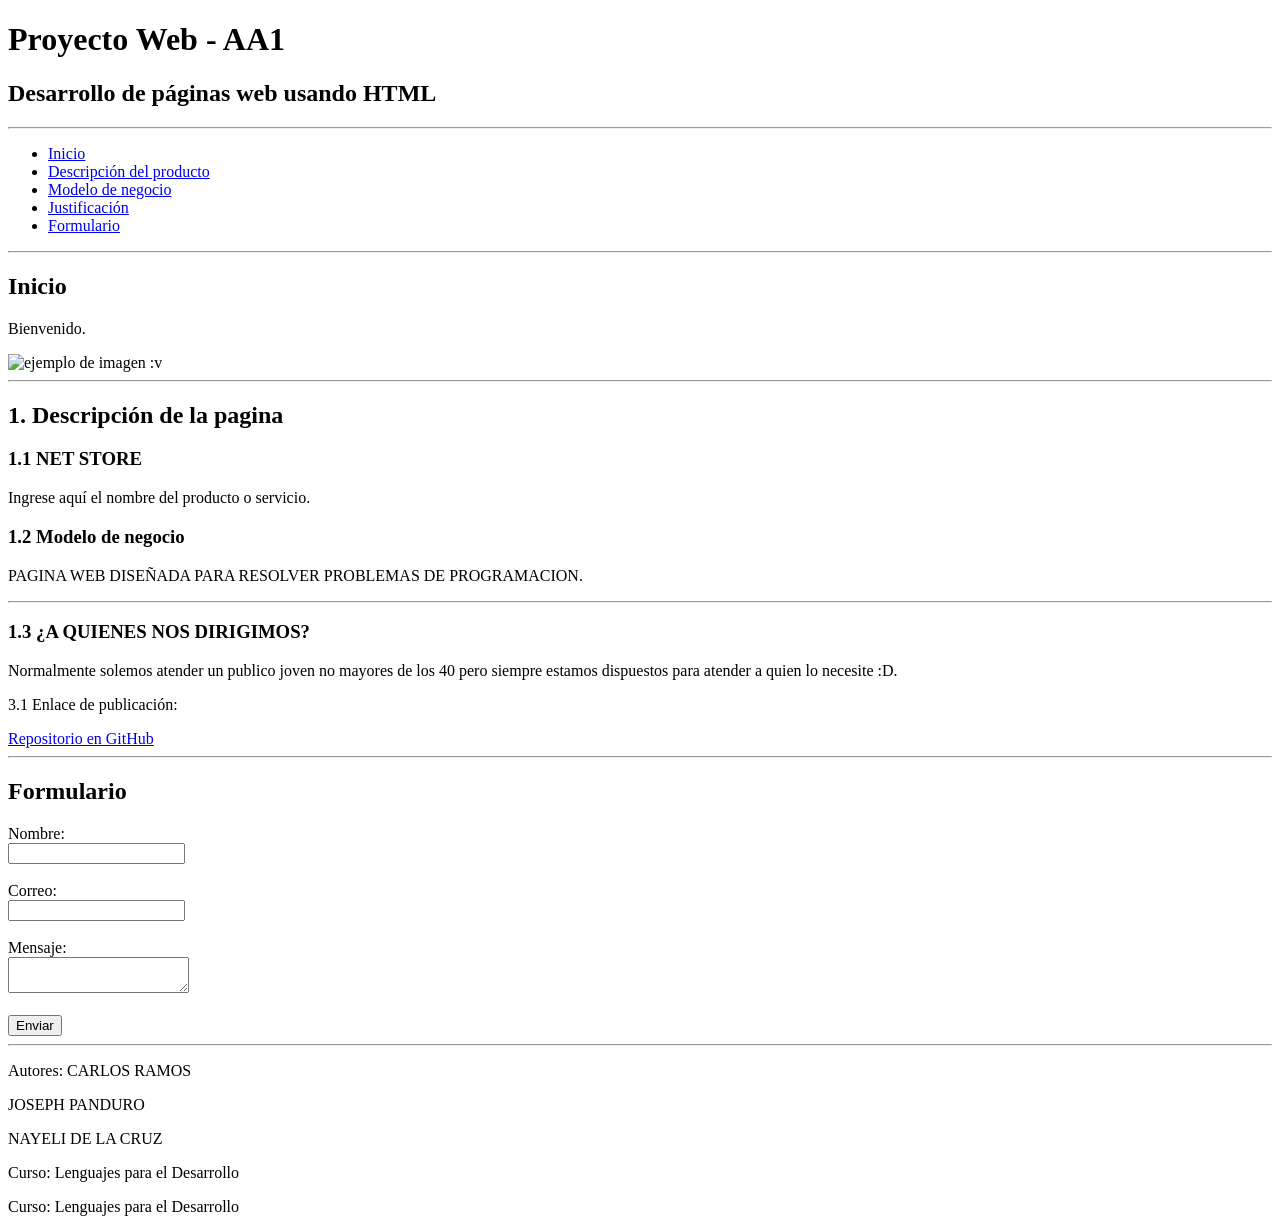
==== index.html @ 42b36934 "Add files via upload" ====
<!DOCTYPE html>
<html lang="es">
<head>
    <meta charset="UTF-8">
    <title>AA1 - MI PAGINA WEB</title>
</head>
<body>

    <!-- ENCABEZADO -->
    <header>
        <h1>Proyecto Web - AA1</h1>
        <h2>Desarrollo de páginas web usando HTML</h2>
    </header>

    <hr>

    <!-- MENÚ DE NAVEGACIÓN (Pestañas) -->
    <nav>
        <ul>
            <li><a href="#inicio">Inicio</a></li>
            <li><a href="#descripcion">Descripción del producto</a></li>
            <li><a href="#modelo">Modelo de negocio</a></li>
            <li><a href="#justificacion">Justificación</a></li>
            <li><a href="#formulario">Formulario</a></li>
        </ul>
    </nav>

    <hr>

    <!-- CUERPO DE LA PÁGINA -->

    <!-- INICIO -->

    <section id="inicio">
        <h2>Inicio</h2>
      
        <p>Bienvenido.</p>
        <img src="https://i.blogs.es/8e311d/dragon-ball/1200_900.jpeg" alt="ejemplo de imagen :v" width="300">
    </section>

    <hr>

    <!-- DESCRIPCIÓN DEL PRODUCTO -->
    <section id="descripcion">
        <h2>1. Descripción de la pagina</h2>

        <h3>1.1 NET STORE</h3>
        <p>Ingrese aquí el nombre del producto o servicio.</p>

        <h3>1.2 Modelo de negocio</h3>
        <p>PAGINA WEB DISEÑADA PARA RESOLVER PROBLEMAS DE PROGRAMACION.</p>
    </section>

    <hr>

    <!-- JUSTIFICACIÓN -->
    <section id="justificacion">
        <h3>1.3 ¿A QUIENES NOS DIRIGIMOS? </h3>
        <p>Normalmente solemos atender un publico joven no mayores de los 40 pero siempre estamos dispuestos para atender a quien lo necesite :D.</p>

        <p>3.1 Enlace de publicación:</p>
        <a href="https://github.com/Carlos520-66/proyecto1-grupo3" target="_blank" rel="noopener noreferrer">Repositorio en GitHub</a>
    </section>

    <hr>

    <!-- FORMULARIO -->
    <section id="formulario">
        <h2>Formulario</h2>

        <form>
            <label>Nombre:</label><br>
            <input type="text" name="nombre"><br><br>

            <label>Correo:</label><br>
            <input type="email" name="correo"><br><br>

            <label>Mensaje:</label><br>
            <textarea name="mensaje"></textarea><br><br>

            <input type="submit" value="Enviar">
        </form>
    </section>

    <hr>

    <!-- PIE DE PÁGINA -->
    <footer>
        <p>Autores: CARLOS RAMOS</p>
        <p>JOSEPH PANDURO</p>
        <P>NAYELI DE LA CRUZ</P>
        <p>Curso: Lenguajes para el Desarrollo</p>
        <p>Curso: Lenguajes para el Desarrollo</p>
    </footer>

</body>
</html>
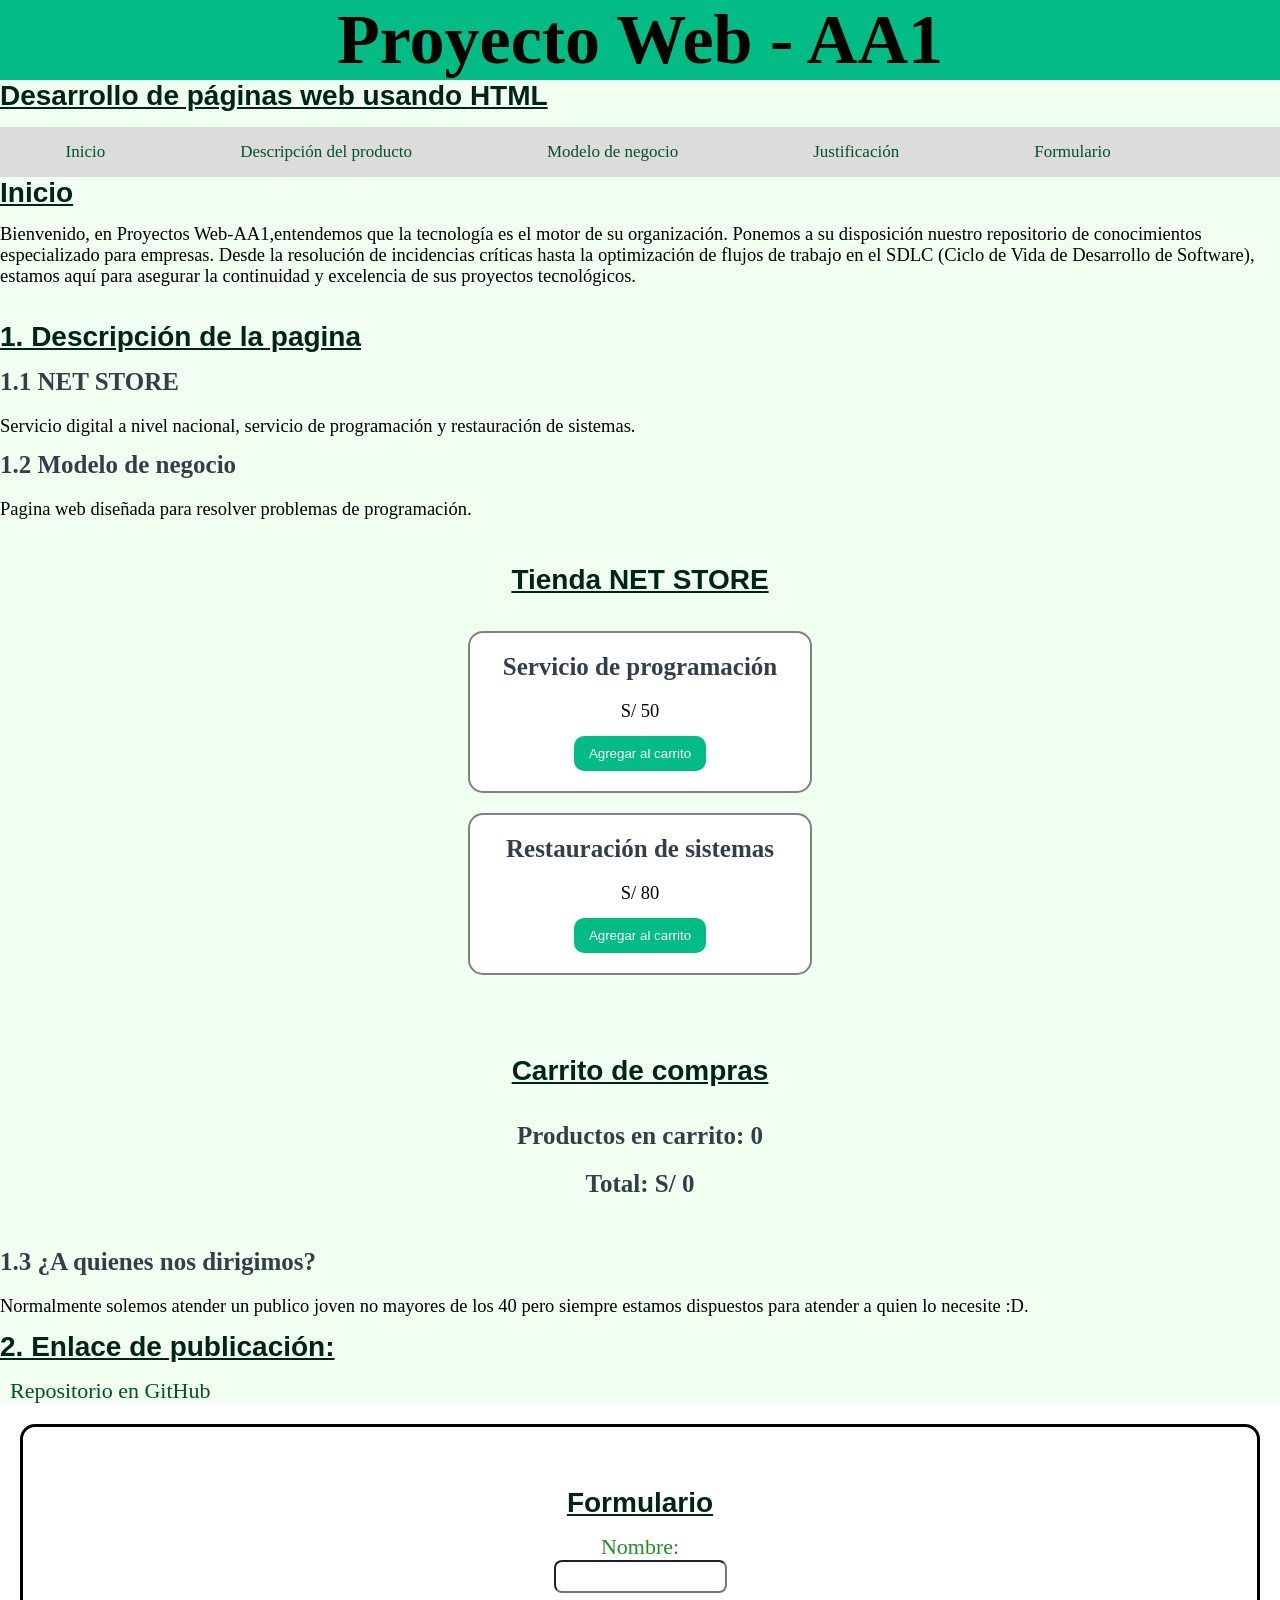
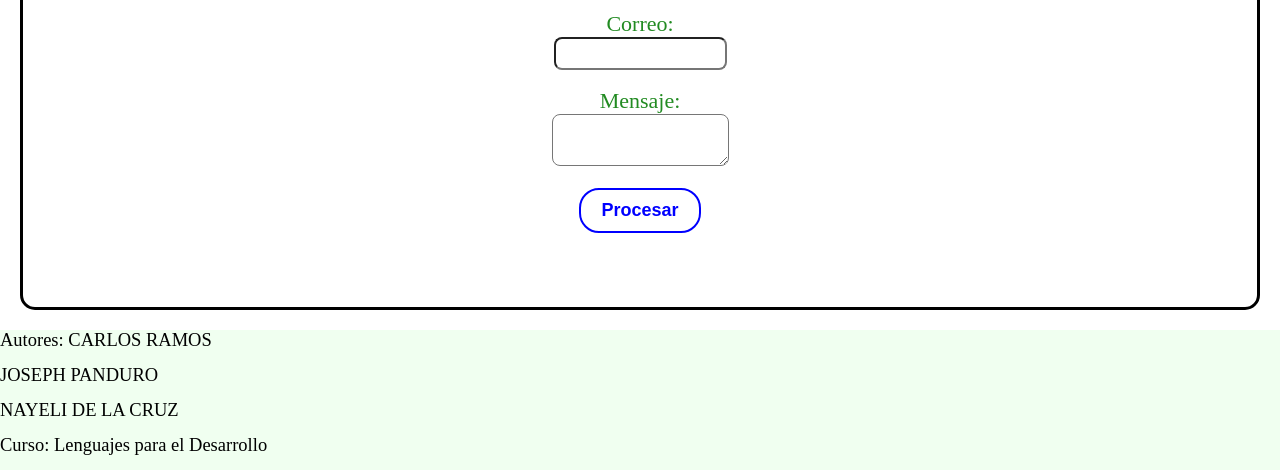
==== commit f0d64f6c: "Add files via upload" ====
--- a/index.html
+++ b/index.html
@@ -3,16 +3,16 @@
 <head>
     <meta charset="UTF-8">
     <title>AA1 - MI PAGINA WEB</title>
+    <link rel="stylesheet" href= "index.css">
 </head>
 <body>
 
     <!-- ENCABEZADO -->
     <header>
         <h1>Proyecto Web - AA1</h1>
-        <h2>Desarrollo de páginas web usando HTML</h2>
+        <h2 class="color">Desarrollo de páginas web usando HTML</h2>
     </header>
 
-    <hr>
 
     <!-- MENÚ DE NAVEGACIÓN (Pestañas) -->
     <nav>
@@ -25,72 +25,102 @@
         </ul>
     </nav>
 
-    <hr>
-
     <!-- CUERPO DE LA PÁGINA -->
 
     <!-- INICIO -->
 
     <section id="inicio">
-        <h2>Inicio</h2>
+        <h2 class="color">Inicio</h2>
       
-        <p>Bienvenido.</p>
-        <img src="https://i.blogs.es/8e311d/dragon-ball/1200_900.jpeg" alt="ejemplo de imagen :v" width="300">
+        <p>Bienvenido, en Proyectos Web-AA1,entendemos que la tecnología es el motor de su organización. Ponemos a su disposición nuestro repositorio de conocimientos especializado para empresas. Desde la resolución de incidencias críticas hasta la optimización de flujos de trabajo en el SDLC (Ciclo de Vida de Desarrollo de Software), estamos aquí para asegurar la continuidad y excelencia de sus proyectos tecnológicos.</p>
     </section>
-
-    <hr>
+    
+    <script src="script.js"></script>
 
     <!-- DESCRIPCIÓN DEL PRODUCTO -->
-    <section id="descripcion">
+    <section class="color" id="descripcion">
         <h2>1. Descripción de la pagina</h2>
 
         <h3>1.1 NET STORE</h3>
-        <p>Ingrese aquí el nombre del producto o servicio.</p>
-
+        <p>Servicio digital a nivel nacional, servicio de programación y restauración de sistemas.</p>
         <h3>1.2 Modelo de negocio</h3>
-        <p>PAGINA WEB DISEÑADA PARA RESOLVER PROBLEMAS DE PROGRAMACION.</p>
+        <p>Pagina web diseñada para resolver problemas de programación.</p>
     </section>
 
-    <hr>
+    <!-- PRODUCTOS -->
+<section id="productos" class="color">
+
+    <h2>Tienda NET STORE</h2>
+
+    <div class="producto">
+        <h3>Servicio de programación</h3>
+        <p>S/ 50</p>
+        <button onclick="agregarCarrito('Servicio de programación', 50)">
+            Agregar al carrito
+        </button>
+    </div>
+
+    <div class="producto">
+        <h3>Restauración de sistemas</h3>
+        <p>S/ 80</p>
+        <button onclick="agregarCarrito('Restauración de sistemas', 80)">
+            Agregar al carrito
+        </button>
+    </div>
+
+</section>
+
+
+    <!-- CARRITO -->
+<section id="carrito">
+
+    <h2>Carrito de compras</h2>
+
+    <ul id="lista-carrito"></ul>
+
+   <h3>Productos en carrito: <span id="contador">0</span></h3>
+   <h3>Total: S/ <span id="total">0</span></h3>
+
+</section>
 
     <!-- JUSTIFICACIÓN -->
-    <section id="justificacion">
-        <h3>1.3 ¿A QUIENES NOS DIRIGIMOS? </h3>
+    <section class="color" id="justificacion">
+        <h3>1.3 ¿A quienes nos dirigimos? </h3>
         <p>Normalmente solemos atender un publico joven no mayores de los 40 pero siempre estamos dispuestos para atender a quien lo necesite :D.</p>
 
-        <p>3.1 Enlace de publicación:</p>
-        <a href="https://github.com/Carlos520-66/proyecto1-grupo3" target="_blank" rel="noopener noreferrer">Repositorio en GitHub</a>
+        <h2>2. Enlace de publicación:</h2>
+        <a id="Repositorio" href="https://github.com/Carlos520-66/proyecto1-grupo3" target="_blank" rel="noopener noreferrer">Repositorio en GitHub</a>
     </section>
-
-    <hr>
 
     <!-- FORMULARIO -->
     <section id="formulario">
-        <h2>Formulario</h2>
+    <h2>Formulario</h2>
 
-        <form>
-            <label>Nombre:</label><br>
-            <input type="text" name="nombre"><br><br>
+    <form onsubmit="return false;">
+        <label>Nombre:</label><br>
+        <input type="text" name="nombre"><br><br>
 
-            <label>Correo:</label><br>
-            <input type="email" name="correo"><br><br>
+        <label>Correo:</label><br>
+        <input type="email" name="correo"><br><br>
 
-            <label>Mensaje:</label><br>
-            <textarea name="mensaje"></textarea><br><br>
+        <label>Mensaje:</label><br>
+        <textarea name="mensaje"></textarea><br><br>
 
-            <input type="submit" value="Enviar">
-        </form>
-    </section>
+        <!-- Botón modificado -->
+        <input type="button" value="Procesar" id="boton" onclick="procesarFormulario()">
+    </form>
 
-    <hr>
+    <!-- Resultado -->
+    <p id="respuesta"></p>
+</section>
 
     <!-- PIE DE PÁGINA -->
-    <footer>
+    <footer class="color">
         <p>Autores: CARLOS RAMOS</p>
         <p>JOSEPH PANDURO</p>
         <P>NAYELI DE LA CRUZ</P>
         <p>Curso: Lenguajes para el Desarrollo</p>
-        <p>Curso: Lenguajes para el Desarrollo</p>
+        
     </footer>
 
 </body>
--- a/index.css
+++ b/index.css
@@ -0,0 +1,181 @@
+*{ 
+    padding: 0;
+    margin: 0;
+    /*background-color: #B2EBF2;*/
+}
+
+h1{
+font-style: normal italic oblique;
+font-size: 70px;
+background-color: #03BB85;
+text-align: center;
+}
+
+h2{
+    font-family:'Lucida Sans', 'Lucida Sans Regular', 'Lucida Grande', 'Lucida Sans Unicode', Geneva, Verdana, sans-serif;
+    text-decoration: underline;
+    font-size: 28px;
+    padding-bottom: 15px;
+    font-weight: bold;
+    color: #002612;
+}
+
+.color{
+    background-color: honeydew;
+}
+
+#inicio{
+    padding-bottom: 20px;
+    background-color: honeydew;
+    
+}
+
+#formulario{
+    background-image:url("https://p4.wallpaperbetter.com/wallpaper/388/595/585/minimalistic-landscape-mountains-forest-bird-wallpaper-preview.jpg");
+    padding: 60px 20px; 
+    text-align: center;
+    border-radius: 15px;
+    margin: 20px;
+    border: 3px solid black;
+    background-size: cover;
+    background-position: center;
+    background-repeat: no-repeat;
+
+}
+
+input{
+    background-color: white;
+    border-radius: 8px;
+    padding-bottom: 14px;
+}
+
+textarea{
+    background-color: white;
+    padding-bottom: 20px;
+    border-radius: 8px;
+}
+
+#boton{
+    border: 2px solid blue;
+    padding: 10px 20px;
+    border-radius: 20px;
+    color: blue;
+    font-size: 18px;
+    font-weight: bold;      
+    cursor: pointer;           
+    transition: box-shadow 0.3s ease, background-color 0.3s ease;
+}
+
+label{
+    font-size: 22px;
+    color: forestgreen;
+}
+
+a{
+    text-decoration:none;
+    color:#005227;
+    padding: 10px;
+    border-radius: 10px;
+    font-size: 17px;
+ }
+ul li{
+    display: inline-block;
+    margin: 15px 55.5px;
+    transition: box-shadow 0.3s ease, background-color 0.3s ease; 
+    
+}
+
+nav{
+    background-color: gainsboro;
+}
+
+p{
+    font-size: 18.5px;
+    padding-bottom: 14px;
+    font-family: 'Times New Roman', Times, serif;
+}
+
+h3{
+    font-size: 25px;
+    padding-bottom: 20px;
+    color: #343E49;
+}
+
+#Repositorio{
+    font-size: 22px;
+}
+
+#boton:hover{
+    background-color: blue;
+    color: white;
+    box-shadow: 0 0 10px blue;
+}
+
+#productos{
+
+    padding: 30px;
+    text-align: center;
+}
+
+.producto{
+
+    border: 2px solid gray;
+    margin: 20px auto;
+    padding: 20px;
+    width: 300px;
+    border-radius: 15px;
+    background-color: white;
+}
+
+.producto button{
+
+    padding: 10px 15px;
+    border: none;
+    background-color: #03BB85;
+    color: white;
+    border-radius: 10px;
+    cursor: pointer;
+}
+
+.producto button:hover{
+
+    background-color: #028a63;
+}
+
+#carrito{
+
+    padding: 30px;
+    background-color: honeydew;
+    text-align: center;
+}
+
+#lista-carrito{
+
+    list-style: none;
+    padding: 10px;
+}
+
+#lista-carrito li{
+
+    margin: 10px;
+    font-size: 18px;
+}
+
+#lista-carrito button{
+
+    margin-left: 10px;
+    padding: 5px 10px;
+    border: none;
+    border-radius: 8px;
+    background-color: crimson;
+    color: white;
+    cursor: pointer;
+}
+
+#lista-carrito button:hover{
+
+    background-color: darkred;
+}
+        
+
+    
